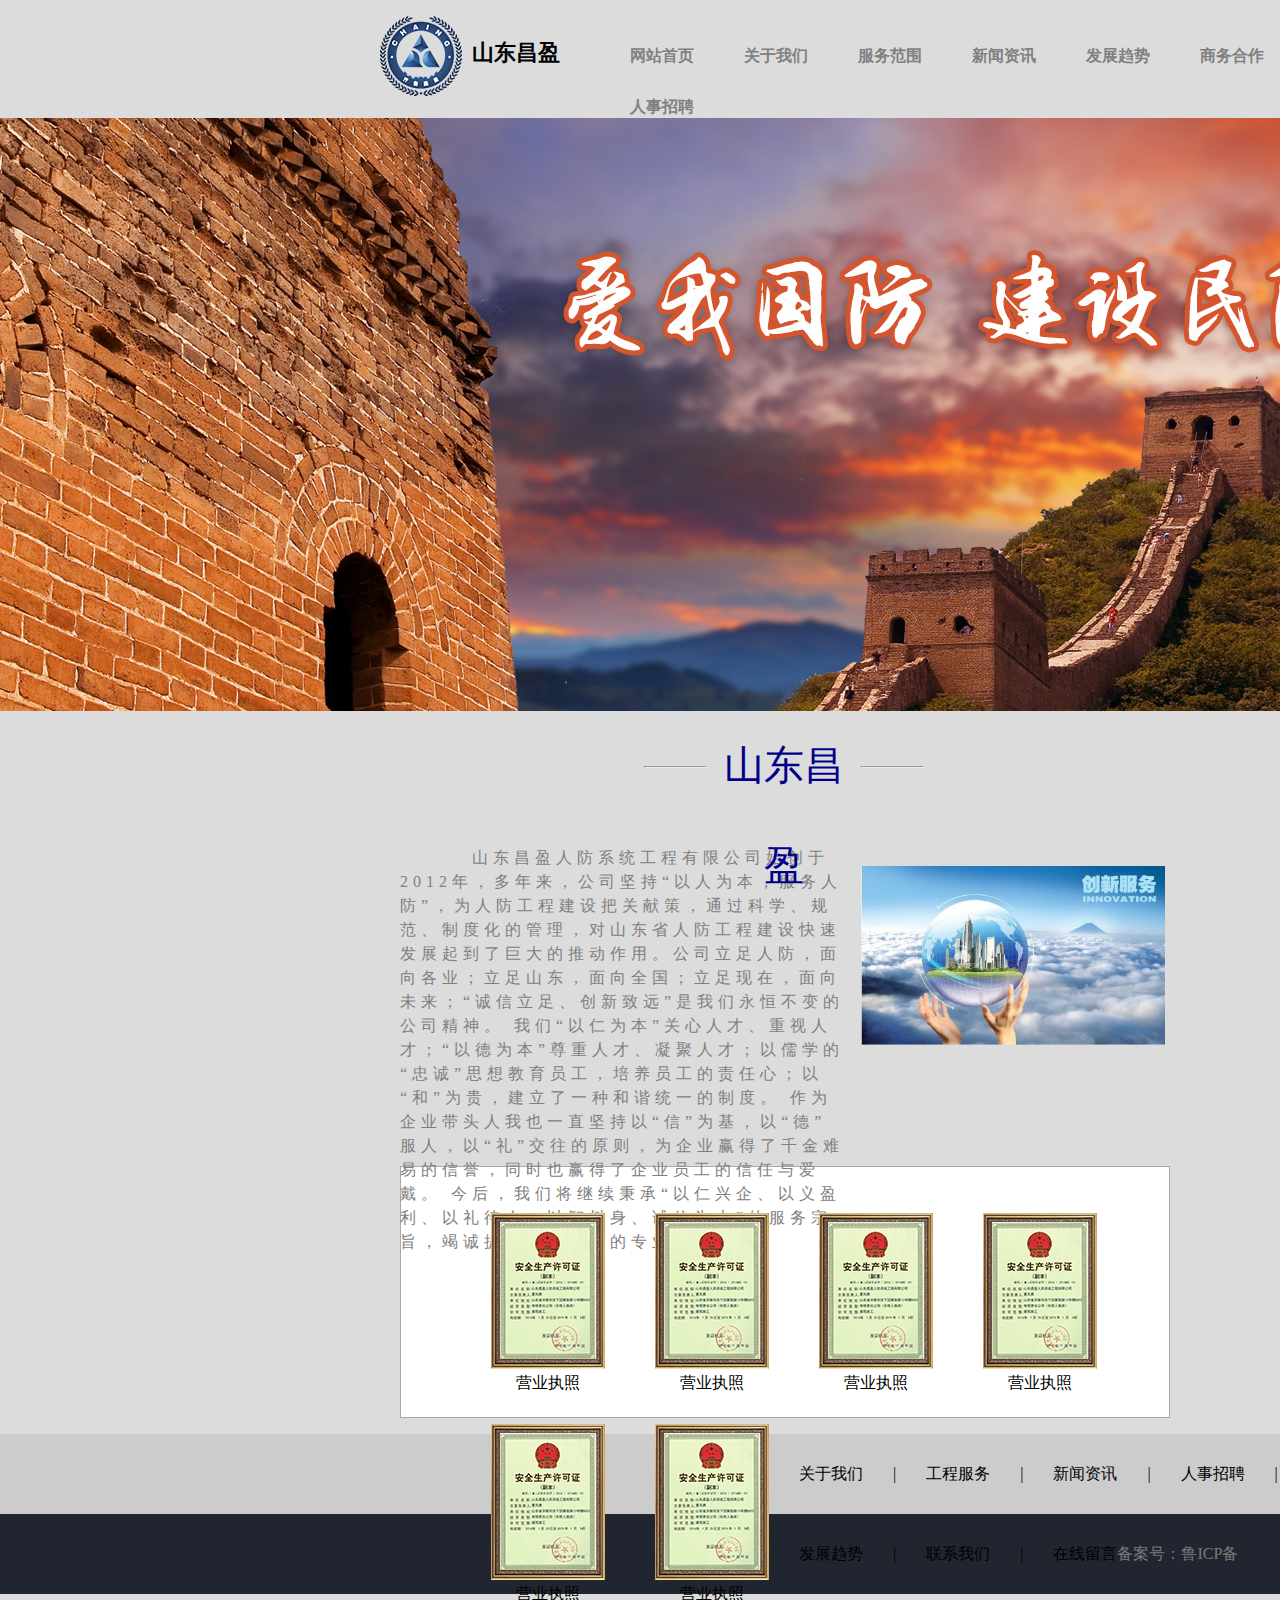
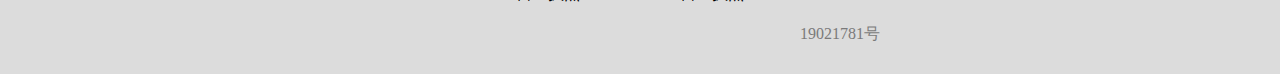
==== index.html @ 1a5a822e "19-08-08" ====
<!DOCTYPE html>
<html>
	<head>
		<meta charset="utf-8" />
		<title>山东昌盈</title>
		<link rel="stylesheet" href="js/file1.css" />
	</head>
	<body OnLoad="swapPic()">
		<!-- 网站主体 -->
		<div id="bd">
			<!-- 头部区域 -->
			<div id="top">
				<div class="logo">
					<div id="logo_left">
						<img src="img/20180929120024242.png" />
					</div>
					<div id="logo_ri">
						<p><b>山东昌盈</b></p>
					</div>
				</div>
				<div class="daohang">
					<ul>
						<li><b>网站首页</b></li>
						<li><b>关于我们</b></li>
						<li><b>服务范围</b></li>
						<li><b>新闻资讯</b></li>
						<li><b>发展趋势</b></li>
						<li><b>商务合作</b></li>
						<li><b>人事招聘</b></li>
					</ul>
				</div>
				<!-- 滚动的图片 -->
				<div class="banne">
					<script language="javascript" type="text/javascript">
				    var ranl = 0;
				    var useRand = 0;
				    images = new Array;
					images[1] = new Image();
					images[1].src = "img/img1.jpg";
					images[2] = new Image();
					images[2].src = "img/img2.jpg";
					images[3] = new Image();
					images[3].src = "img/img3.jpg";
					function swapPic(){
					   var imgnum = images.length-1;
				       do{
					    var randnum = Math.random();
						randl = Math.round((imgnum-1)*randnum)+1;
					   }while(randl==useRand);
				        useRand = randl;
				        document.randimg.src = images[useRand].src		
						setTimeout('swapPic()',2000);
					}
					
					</script>
					<img name ="randimg" src="images/pic.jpg">
				</div>
				<!-- end 滚动的图片 -->
			</div>
			<!-- end 头部区域 --><!-- 主体区域 -->
			<div id="main">
				<div class="main_shang">
					<div class="main_s_top">
						<div class="main_s_t_le">
							<hr />
						</div>
						<div class="main_s_t_ri">
							<hr />
						</div>
						<center><p>山东昌盈</p></center>						
					</div>
					<div class="main_s_le">
						<p>&nbsp;&nbsp;&nbsp;&nbsp;&nbsp;&nbsp;&nbsp;&nbsp;山东昌盈人防系统工程有限公司始创于2012年，多年来，公司坚持“以人为本，服务人防”，为人防工程建设把关献策，通过科学、规范、制度化的管理，对山东省人防工程建设快速发展起到了巨大的推动作用。公司立足人防，面向各业；立足山东，面向全国；立足现在，面向未来；“诚信立足、创新致远”是我们永恒不变的公司精神。 我们“以仁为本”关心人才、重视人才；“以德为本”尊重人才、凝聚人才；以儒学的“忠诚”思想教育员工，培养员工的责任心；以“和”为贵，建立了一种和谐统一的制度。 作为企业带头人我也一直坚持以“信”为基，以“德”服人，以“礼”交往的原则，为企业赢得了千金难易的信誉，同时也赢得了企业员工的信任与爱戴。 今后，我们将继续秉承“以仁兴企、以义盈利、以礼待人、以智树身、诚信为本”的服务宗旨，竭诚提供更加优质的专业服务。</p>
					</div>
					<div class="main_s_ri">
						<img src="img/main_s_ri.jpg" width="99%"/>
					</div>
				</div>
				
				
				
				
				
				
				
				
				
				<div class="main_xia">
					<ul>
						<li>
							<div class="zhengshu">
								<img src="img/20190326094002815.jpg"/><br />
								<center>营业执照</center>
							</div>
						</li>
						<li>
							<div class="zhengshu">
								<img src="img/20190326094002815.jpg"/><br />
								<center>营业执照</center>
							</div>
						</li>
						<li>
							<div class="zhengshu">
								<img src="img/20190326094002815.jpg"/><br />
								<center>营业执照</center>
							</div>
						</li>
						<li>
							<div class="zhengshu">
								<img src="img/20190326094002815.jpg"/><br />
								<center>营业执照</center>
							</div>
						</li>
						<li>
							<div class="zhengshu">
								<img src="img/20190326094002815.jpg"/><br />
								<center>营业执照</center>
							</div>
						</li>
						<li>
							<div class="zhengshu">
								<img src="img/20190326094002815.jpg"/><br />
								<center>营业执照</center>
							</div>
						</li>
					</ul>
				</div>
				
				
				
				
				
				
				
				
				
				
				
				
				
				
				
			</div>
			<!-- end 主体区域 --><!-- 底部区域 -->
			<div id="bottom">
				<div class="bo_shang">
					<ul>
						<li>关于我们</li>
						<li>|</li>
						<li>工程服务</li>
						<li>|</li>
						<li>新闻资讯</li>
						<li>|</li>
						<li>人事招聘</li>
						<li>|</li>
						<li>发展趋势</li>
						<li>|</li>
						<li>联系我们</li>
						<li>|</li>
						<li>在线留言</li>
					</ul>
				</div>
				<div class="bo_xia">
					<div class="bo_xia_p">
						备案号：鲁ICP备19021781号
					</div>
				</div>
			</div>
			<!-- end 底部区域 -->
		</div>
		<!-- end 网站主体 -->
	</body>
</html>
---- js/file1.css ----
body{
	margin: 0px;	
	font-family: "微软雅黑";
	background-color: gainsboro;
}
/* 顶部的导航栏 */
#top{
	width: 100%;
	height: 100px;
	// background-color: red;
}
.logo{
	width: 200px;
	float: left;
	margin-left: 380px;
}
#logo_left{
	float: left;
}
#logo_ri{
	float: right;
	font-size: 22px;
	margin-right: 20px;
}
.daohang{
	margin-left: 50px;
}
.daohang ul{
	list-style: none;
	// float: left;
	// background-color: #ccc;
}
.daohang ul li{
	float: left;
	margin-left: 50px;
	margin-top: 30px;
	color: gray;
	// background-color: red;
}
.banne{
	width: 1920px;
	height: 593px;
}
.im1{
}
#ul1{
	list-style: none;
}
/* 网站主体部分 */
#main{
	width: 100%;
	height: auto;
	// background-color: red;
	margin-top: 600px;
}.main_shang{
	// width: 60%;
	height: 450px;
	// background-color: #ccc;
}.main_xia{
	height: 250px;
	background-color: #fff;
	border: 1px solid darkgrey;
}
.main_shang, .main_xia{
	width: 60%;
	margin-left: 400px;	
}
.main_s_top{
	height: 100px;
	font-family: "方正粗圆简体";
	font-size: 40px;
	color: darkblue;
}.main_s_top p{
	line-height: 100px;
	height: 100px;
}
.main_s_le{
	width: 58%;
	height: 350px;
	float: left;
	// background-color: chartreuse;
}.main_s_ri{
	width: 40%;
	height: 350px;
	float: right;
	// background-color: cadetblue;
}

.main_xia ul{
	list-style: none;
}.main_xia ul li{
	float: left;
	// background-color: red;
	margin-top: 30px;
	margin-left: 50px;
}


.main_s_t_le{
	width: 40%;
	float: left;
	// background-color: #ccc;
}.main_s_t_ri{
	width: 40%;
	float: right;
	// background-color: #aaa;
}.main_s_t_le, .main_s_t_mi, .main_s_t_ri{
	height: 100px;	
}
.main_s_t_le hr{
	margin-right: 0px;
}.main_s_t_ri hr{
	margin-left: 0px;
}.main_s_t_le hr, .main_s_t_ri hr{
	width: 20%;
	margin-top: 50px;
}


.main_s_le p{
	margin-top: 30px;
	margin-left: 0px;
	// margin-right: 30px;
	color: gray;
	line-height: 1.5;
	letter-spacing: 5px;
}
.main_s_ri img{
	margin-top: 50px;
}

/* 网站地板 */
#bottom{
	width: 100%;
	height: auto;
}
.bo_shang{
	background-color: #ccc;
}.bo_xia{
	background-color: #212530;
}.bo_shang, .bo_xia{
	height: 80px;
}.bo_shang ul{
	list-style: none;
	margin-left: 300px;
}.bo_shang ul li{
	float: left;
	margin-left: 30px;
	height: 80px;
	line-height: 80px;
}.bo_xia_p{
	color: #7a7a7a;
	height: 80px;
	line-height: 80px;
	margin-left: 800px;
}
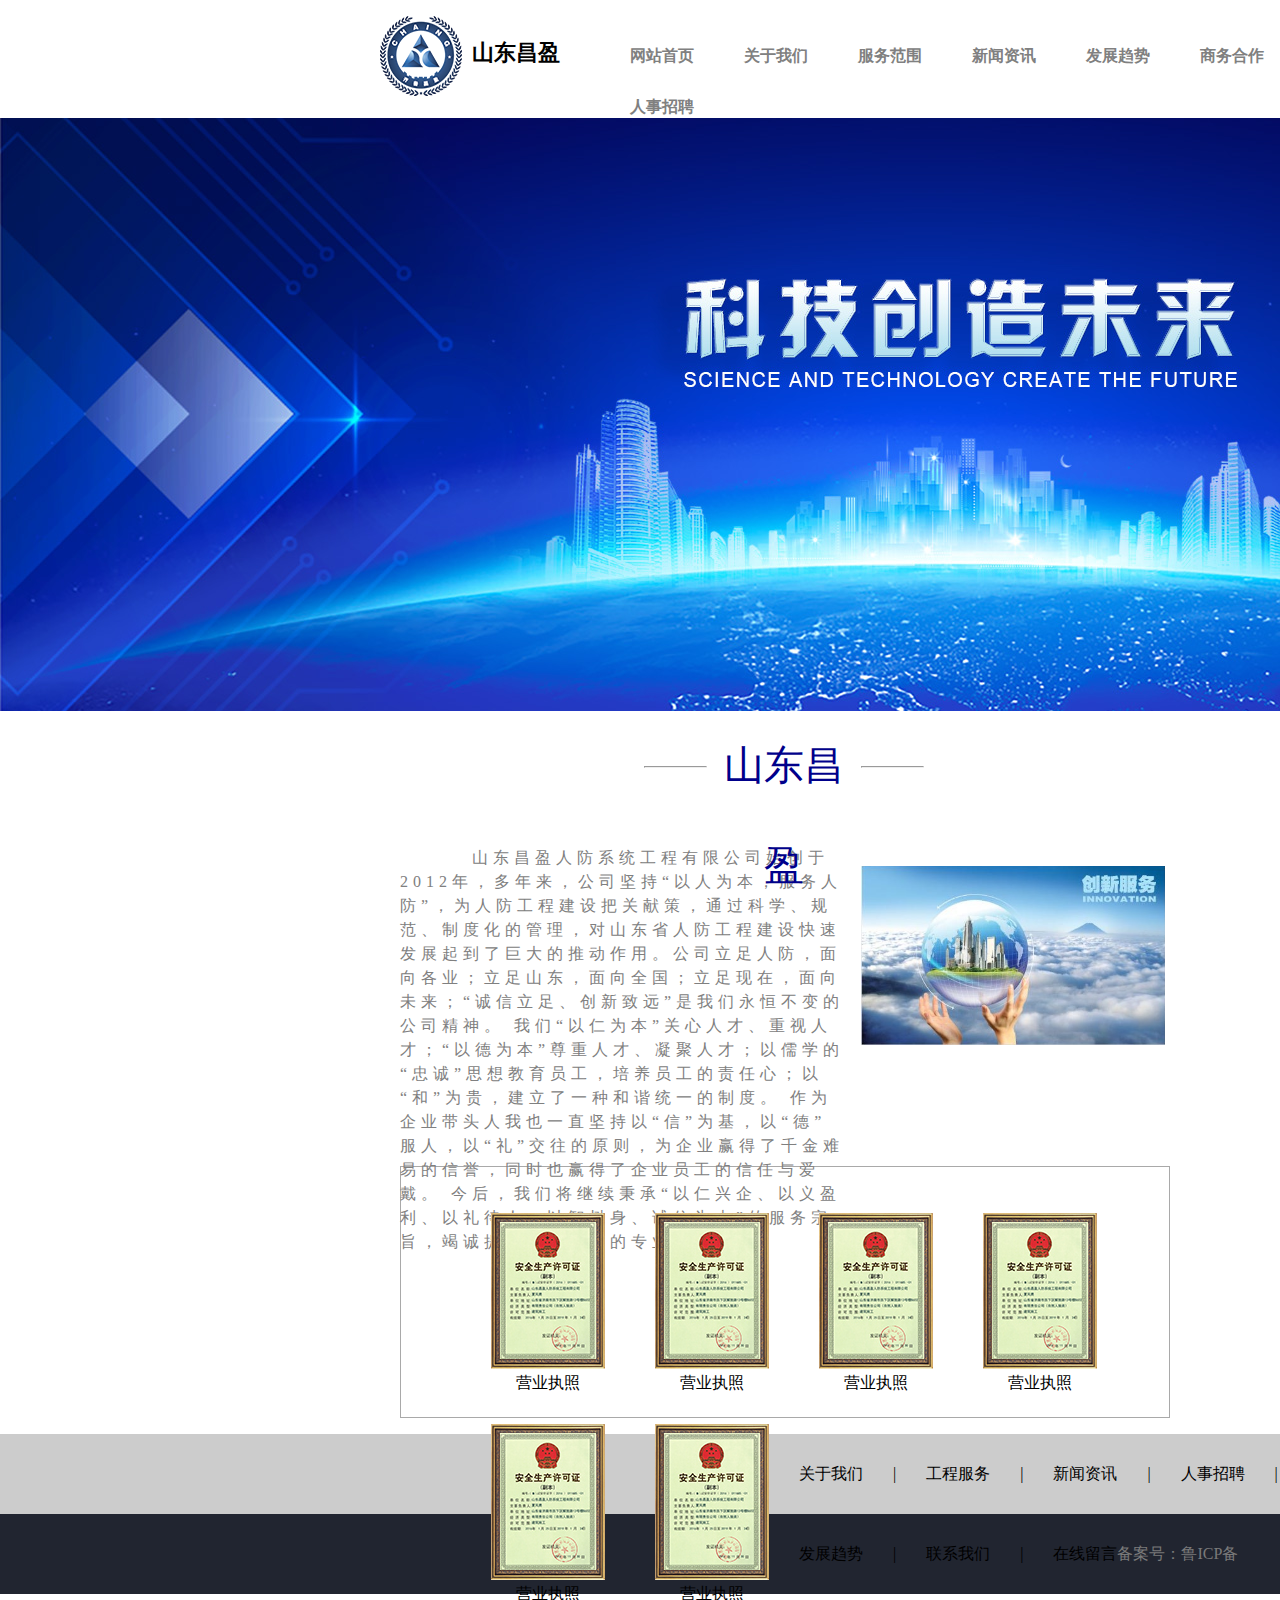
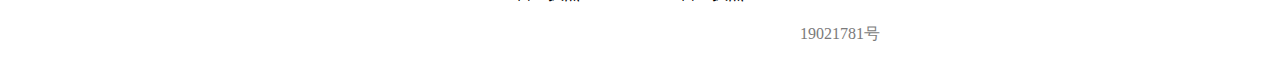
==== commit 0417b10c: "2019-8-9" ====
--- a/index.html
+++ b/index.html
@@ -76,15 +76,6 @@
 						<img src="img/main_s_ri.jpg" width="99%"/>
 					</div>
 				</div>
-				
-				
-				
-				
-				
-				
-				
-				
-				
 				<div class="main_xia">
 					<ul>
 						<li>
@@ -125,21 +116,6 @@
 						</li>
 					</ul>
 				</div>
-				
-				
-				
-				
-				
-				
-				
-				
-				
-				
-				
-				
-				
-				
-				
 			</div>
 			<!-- end 主体区域 --><!-- 底部区域 -->
 			<div id="bottom">
--- a/js/file1.css
+++ b/js/file1.css
@@ -1,7 +1,7 @@
 body{
 	margin: 0px;	
 	font-family: "微软雅黑";
-	background-color: gainsboro;
+	background-color: -internal-root-color;
 }
 /* 顶部的导航栏 */
 #top{
@@ -61,7 +61,7 @@
 	background-color: #fff;
 	border: 1px solid darkgrey;
 }
-.main_shang, .main_xia{
+.main_shang, .main_xia, .renshi_m_s, .renshi_m_x, .zhiweisousuo{
 	width: 60%;
 	margin-left: 400px;	
 }
@@ -154,3 +154,213 @@
 	line-height: 80px;
 	margin-left: 800px;
 }
+
+
+
+
+
+/*******************************人事****************************/
+.renshi_m_s{
+	// background-color: red;
+	height: 300px;
+	border-bottom: 2px solid #0a79c2;
+}
+.renshi_m_s_li{
+	border-radius: 80px;
+	width: 160px;
+	height: 160px;
+	background-color: #000000;
+}
+.renshi_m_s ul{
+	list-style: none;
+}
+.renshi_m_s ul li{
+	float: left;
+	margin-left: 60px;
+	margin-right: 40px;
+}
+.renshi_m_s_li img{
+	margin-top: 35px;
+	margin-left: 35px;
+}
+.renshi_m_s_li:hover{
+	background-color: #0a79c2;
+}
+.renshi_m_s_p1{
+	font-size: 30px;
+	color: #7A7A7A;
+	font-family: "方正粗圆简体";
+}
+.renshi_m_s_hr{
+	width: 100%;
+	height: 10px;
+	margin-top: 250px;
+}
+.renshi_m_s_p{
+	font-size: 20px;
+	font-family: "方正粗圆简体";
+}
+.renshi_m_x{
+	margin-top: 0px;
+	height: auto;
+	// background-color: burlywood;
+}
+.renshi_m_x_sh{
+	width: 100%;
+	height: 200px;
+	margin-top: 0px;
+	background-color: #f2f2f2;
+}
+.renshi_m_x_xi{
+	height: 150px;
+	margin-top: 50px;
+	background-color: #f2f2f2;
+}
+.chengkongjian{
+	height: auto;
+	line-height: 50px;
+}
+.luicheng{
+	height: 60px;
+	margin-bottom: 20px;
+	// background-color: #000;
+}
+.luicheng p{
+	font-size: 20px;
+	font-family: "方正粗圆简体";
+	color: #555;
+	padding-top: 40px;
+	margin-left: 60px;
+	// margin-bottom: 40px;
+}
+.luicheng2 p{
+	// background-color: red;
+	margin: 3px 0px 0px 60px;
+}
+#yanse{
+	background-color: #0a79c2;
+}
+#yanse2{
+	color: #0a79c2;
+}
+
+
+
+/********************************简历投递*********************************/
+.renshi_jianli_m_x{
+	height: auto;
+	width: 60%;
+	margin-left: 400px;
+}
+.renshi_jianli_m_x_biaodan{
+	height: 650px;
+	// background-color: #ccc;
+	padding: 1px;
+}
+.renshi_jianli_m_x_biaodan_le{
+	width: 49%;
+	height: 500px;
+	float: left;
+	margin-top: 50px;
+	// background-color: #ccc;
+}
+.renshi_jianli_m_x_biaodan_ri{
+	width: 49%;
+	height: 425px;
+	margin-top: 85px;
+	float: right;
+	// background-color: #ccc;
+}
+.inp{
+	width: 80%;
+	height: 30px;
+	margin-left: 20px;
+}
+.inp2{
+	width: 95%;
+	height: 30px;
+}
+.for_p_b{
+	font-size: 18px;
+	// margin-top: 25px;
+}
+.hukou{
+	width: 98%;
+	height: 30px;
+}
+.pingjiw{
+	height: 150px;
+	width: 97.5%;
+	margin-top: 8px;
+}
+.jingyan{
+	width: 94.5%;
+	height: 200px;
+	margin-top: 8px;
+}
+.renshi_jianli_m_x_biaodan_bo{
+	// background-color: red;
+	width: 100%;
+	height: 100px;
+	margin-top: 550px;
+	// display: block;
+}
+.tijiaoanniu{
+	background-color: #0A79C2;
+	color: #FFFFFF;
+	border: 0px;
+	border-radius: 10px;
+	width: 166px;
+	height: 46px;
+	margin-left: 500px;
+	// margin-top: 50px;
+}
+
+
+
+
+
+
+
+
+
+/**************************招聘信息****************************/
+.zhiweisousuo{
+	padding-top: 1px;
+}
+.zhiweisousuo_in{
+	width: 100%;
+	height: 150px;
+	padding-top: 1px;
+	// background-color: red;
+}
+.suosou_in_in{
+	height: 60px;
+	// background-color: #CCCCCC;
+	margin-top: 40px;
+}
+.xialaxuank{
+	width: 200px;
+	height: 30px;
+}
+.sousuo_text{
+	width: 250px;
+	height: 30px;
+}
+.sousuo_sub{
+	width: 80px;
+	height: 30px;
+}
+.zhaopin_renshu{
+	font-size: 30px;
+	color: #7A7A7A;
+}
+
+
+
+
+
+
+
+/**************************发展趋势********************************/
+
